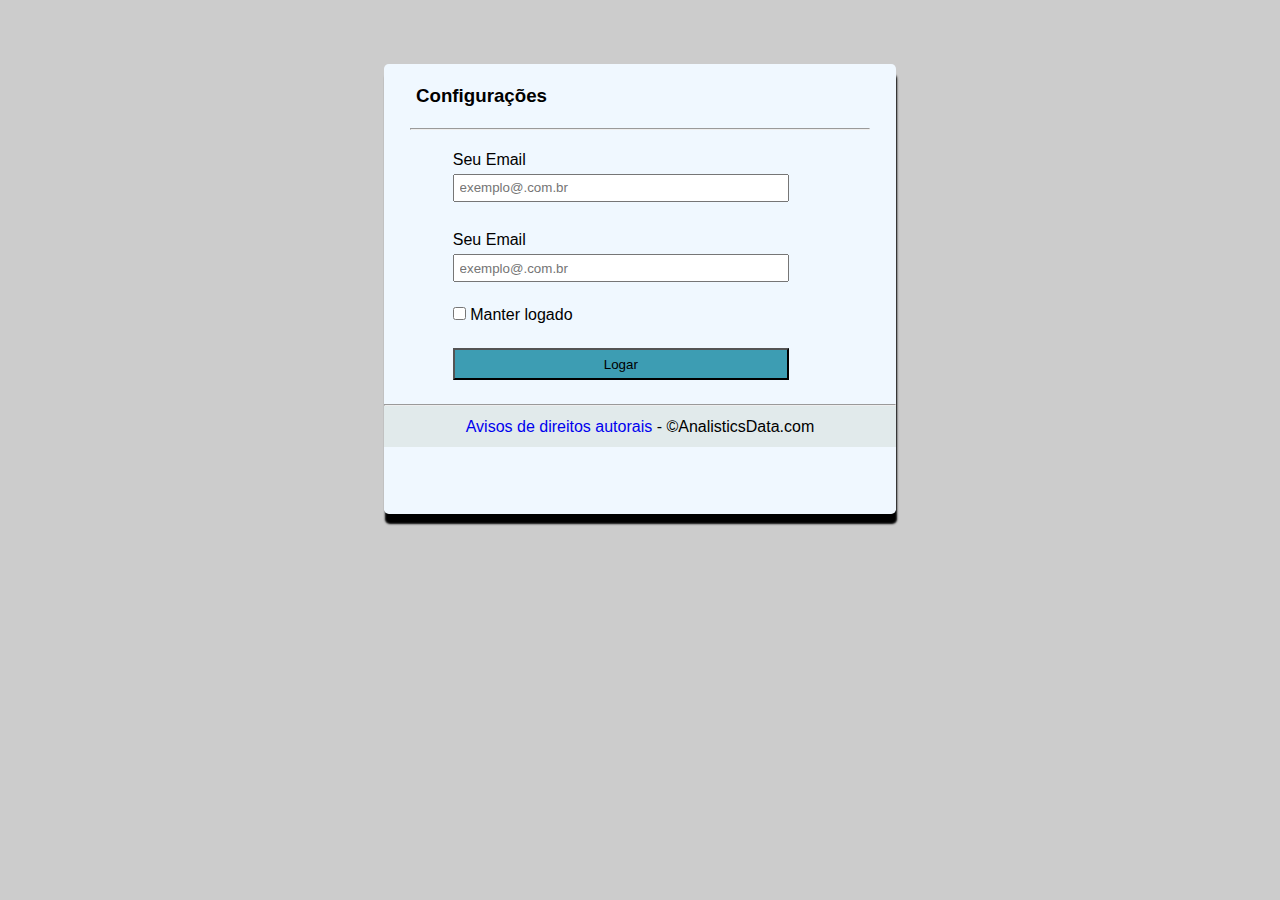
==== extractor-front/index.html @ 7b6afd85 "load" ====
<!DOCTYPE html>
<html lang="en">

<head>
    <meta charset="UTF-8">
    <meta http-equiv="X-UA-Compatible" content="IE=edge">
    <meta name="viewport" content="width=device-width, initial-scale=1.0">
    <title>Document</title>
    <link rel="stylesheet" href="style.css">
    <link rel="stylesheet" href="snackbar.css">
    <link rel="stylesheet" href="adapter.css">
</head>

<body>


    <div class="anl-container">

       
        <form action="cpanel.html" method="post">
            <div class="anl-form ">

                <div class="anlform-title">
                    <h3>Configurações </h3>
                </div>
                <hr class="anl-htT-1">

                <div class="anl-formLogin">
                    <div class="anl-form-control">
                        <label for="email">Seu Email</label>
                        <input type="text" name="" id="" placeholder="exemplo@.com.br">

                    </div>
                </div>


                <div class="anl-formLogin">
                    <div class="anl-form-control">
                        <label for="email">Seu Email</label>
                        <input type="text" name="" id="" placeholder="exemplo@.com.br">

                    </div>
                </div>

                <div class="anl-formLogin">
                    <div class="anl-form-control">
                        <input type="checkbox" name="" id=""> Manter logado

                    </div>
                </div>

                <div class="anl-formLogin">
                    <div class="anl-form-control">
                        <button onclick="myFunction()">Logar</button>

                    </div>
                </div>


                <div class="anl-formLogin anl-footer">
                    <hr>

                    <div class="anl-footerInfor">
                        
                        <p><a href="https://copyrightservice.net/pt/copyright_notice" 
                            title="Avisos de direitos autorais">
                            Avisos de direitos autorais</a> - 
                            &copy;AnalisticsData.com
                           
                        </p>
                    </div>

                </div>












            </div>
        </form>







    </div>


    <div id="snackbar">Usuario Invalido</div>

    <script>
        function myFunction() {
            // Get the snackbar DIV
            var x = document.getElementById("snackbar");

            // Add the "show" class to DIV
            x.className = "show";

            // After 3 seconds, remove the show class from DIV
            setTimeout(function () { x.className = x.className.replace("show", ""); }, 3000);
        }

    </script>

</body>

</html>
---- extractor-front/style.css ----
*,*::after,*::before{
    margin: 0;
    padding: 0;
    box-sizing: border-box;
    font-family: Verdana, Geneva, Tahoma, sans-serif;
}



a{
    text-decoration: none;

}
a:visited , a:active{
    background:none;
}


.anl-htT-1{
    position: relative;
    width:90%;
    margin: 0 auto;
}

/*centro*/

 


/*inputText*/
.anl-inputText{
    position: relative;
    padding:.5rem;
    height: 2rem;
    display: block;
    width: calc(100% - 1em);

}

/*container*/
.anl-container{
    position: relative;
    width: 100vw;
    height: 100vh;
    background-color: #ccc;
    overflow: hidden;
}



/*container*/


/*anl-form"*/

.anl-form{
    position: relative;
    min-width: 30vw;
    min-height: 50vh;
    width:97%;
    height: auto;
   
    background-color: aliceblue;
    border-radius: .3rem;
    box-shadow: 1px 10px 2px #000;
    margin: 10% auto;
    
    
    
}



/*anl-form"*/


/*anlform-title*/

.anlform-title{
    position: relative;
    height: 4rem;
   
    line-height: 4rem;
    overflow: hidden;
    text-align: left;
    margin-left: 2REM;
    font-family: 'Courier New', Courier, monospace;

}


.anl-formLogin{
    position: relative;
    top:.5rem;
    width: 25rem;
    margin: 0 auto;
}


.anl-form-control{
   
    display: block;
    padding: .5rem;
    margin-bottom: .5rem;    
}

.anl-form-control label,.anl-form-control input[type="text"]{
    display: block;
    padding: .3rem;
    
}

.anl-form-control input[type="text"]{
    margin-left: .3rem;
    width: calc(100% - 3rem);
}

.anl-form-control input[type="checkbox"]{
    margin-left: .3rem;
    
}


.anl-form-control button{
   
    width: 99%;
    height: 2rem;
    margin-left:.3rem;
    margin-bottom: .5rem;
    background-color: #3D9DB3;
    width: calc(100% - 3rem);
}

.anl-footer{
    position: relative;
    background-color: #E1EAEB;
    width: 100%;
    height: auto;
    box-sizing: border-box;
    
    
}

.anl-footerInfor{
    position: relative;
    padding: .7rem;
    text-align: center;
    border-radius: .3rem;

}
.anl-link{
    position: relative;
    padding: 1rem;
    color: red;

    
}



.form-login{
    position: relative;
    display: flex;
    justify-content: space-between;
}

.qr,.logo{
    display: flex;
    width: 50%;
    background-color: #000;
}

.avatar{
    position: absolute;
    width: 12rem;
    height: 12rem;
    object-fit: cover;
}
---- extractor-front/snackbar.css ----
/* The snackbar - position it at the bottom and in the middle of the screen */
#snackbar {
  visibility: hidden; /* Hidden by default. Visible on click */
  min-width: 250px; /* Set a default minimum width */
  margin-left: -125px; /* Divide value of min-width by 2 */
  background-color: #333; /* Black background color */
  color: #fff; /* White text color */
  text-align: center; /* Centered text */
  border-radius: 2px; /* Rounded borders */
  padding: 16px; /* Padding */
  position: fixed; /* Sit on top of the screen */
  z-index: 1; /* Add a z-index if needed */
  left: 50%; /* Center the snackbar */
  bottom: 30px; /* 30px from the bottom */
}

/* Show the snackbar when clicking on a button (class added with JavaScript) */
#snackbar.show {
  visibility: visible; /* Show the snackbar */
  /* Add animation: Take 0.5 seconds to fade in and out the snackbar.
  However, delay the fade out process for 2.5 seconds */
  -webkit-animation: fadein 0.5s, fadeout 0.5s 2.5s;
  animation: fadein 0.5s, fadeout 0.5s 2.5s;
}

/* Animations to fade the snackbar in and out */
@-webkit-keyframes fadein {
  from {bottom: 0; opacity: 0;}
  to {bottom: 30px; opacity: 1;}
}

@keyframes fadein {
  from {bottom: 0; opacity: 0;}
  to {bottom: 30px; opacity: 1;}
}

@-webkit-keyframes fadeout {
  from {bottom: 30px; opacity: 1;}
  to {bottom: 0; opacity: 0;}
}

@keyframes fadeout {
  from {bottom: 30px; opacity: 1;}
  to {bottom: 0; opacity: 0;}
}
---- extractor-front/adapter.css ----
@media (min-width:500px){
	/* Estilizações CSS */

    .anl-form{
        position: relative;
        min-width: 27vw;
        min-height: 50vh;
        width:20%;
        height: auto;
       
        background-color: aliceblue;
        border-radius: .3rem;
        box-shadow: 1px 10px 2px #000;
        margin: 10% auto;
       
        
        
    }

}


@media all and (min-width: 700px)  {
	/* Estilizações CSS */

    .anl-form{
        position: relative;
        min-width: 27vw;
        min-height: 50vh;
        width:40%;
        height: auto;
       
        background-color: aliceblue;
        border-radius: .3rem;
        box-shadow: 1px 10px 2px #000;
        margin: 5% auto;
      
        
    }

}
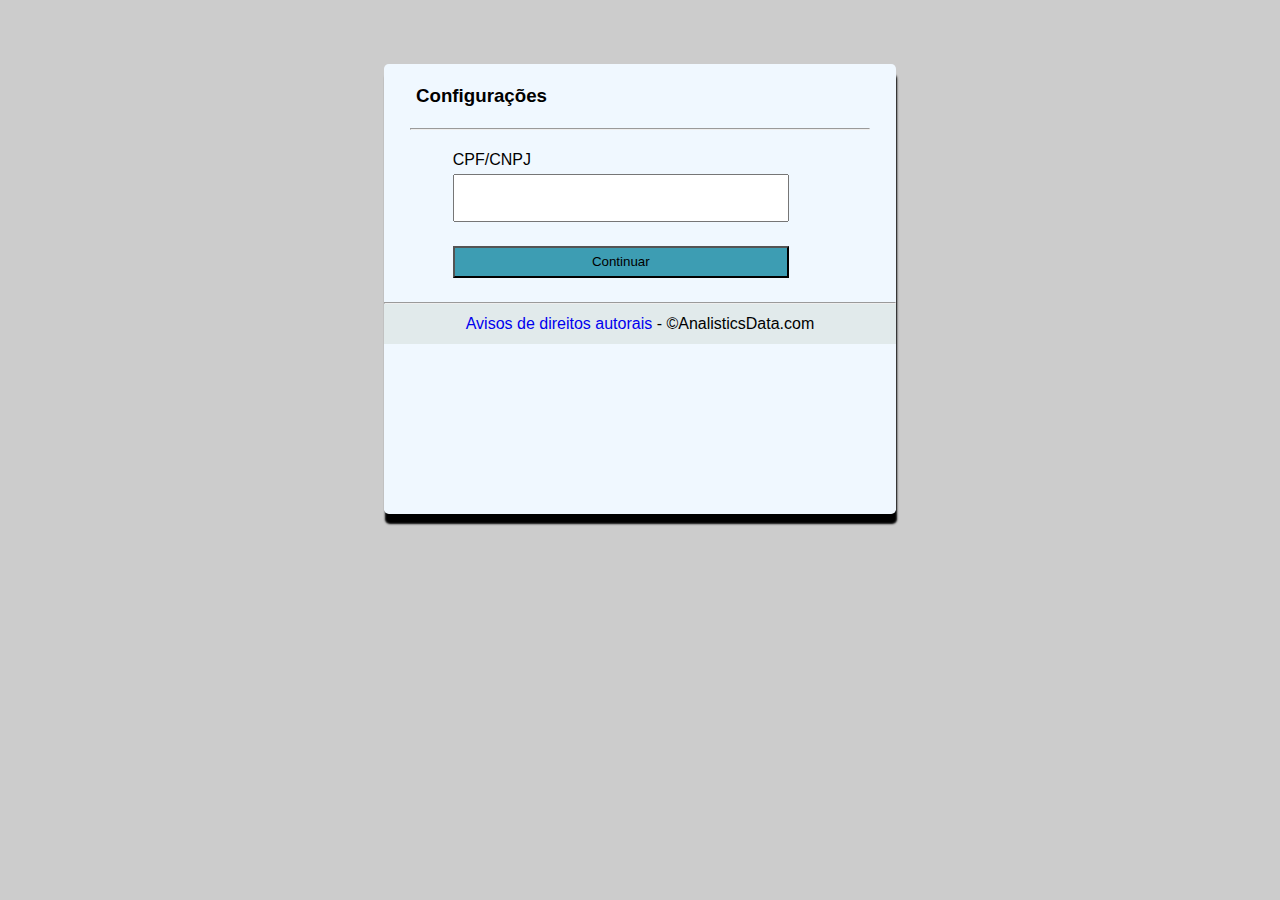
==== commit 1968feb2: "load" ====
--- a/extractor-front/index.html
+++ b/extractor-front/index.html
@@ -16,7 +16,7 @@
 
     <div class="anl-container">
 
-       
+
         <form action="cpanel.html" method="post">
             <div class="anl-form ">
 
@@ -27,31 +27,19 @@
 
                 <div class="anl-formLogin">
                     <div class="anl-form-control">
-                        <label for="email">Seu Email</label>
-                        <input type="text" name="" id="" placeholder="exemplo@.com.br">
+                        <label for="email">CPF/CNPJ</label>
+                        <input type="text" class="input" name="" id="" placeholder="">
 
                     </div>
                 </div>
 
 
-                <div class="anl-formLogin">
-                    <div class="anl-form-control">
-                        <label for="email">Seu Email</label>
-                        <input type="text" name="" id="" placeholder="exemplo@.com.br">
 
-                    </div>
-                </div>
+               
 
                 <div class="anl-formLogin">
                     <div class="anl-form-control">
-                        <input type="checkbox" name="" id=""> Manter logado
-
-                    </div>
-                </div>
-
-                <div class="anl-formLogin">
-                    <div class="anl-form-control">
-                        <button onclick="myFunction()">Logar</button>
+                        <button onclick="myFunction()">Continuar</button>
 
                     </div>
                 </div>
@@ -61,12 +49,12 @@
                     <hr>
 
                     <div class="anl-footerInfor">
-                        
-                        <p><a href="https://copyrightservice.net/pt/copyright_notice" 
-                            title="Avisos de direitos autorais">
-                            Avisos de direitos autorais</a> - 
+
+                        <p><a href="https://copyrightservice.net/pt/copyright_notice"
+                                title="Avisos de direitos autorais">
+                                Avisos de direitos autorais</a> -
                             &copy;AnalisticsData.com
-                           
+
                         </p>
                     </div>
 
--- a/extractor-front/style.css
+++ b/extractor-front/style.css
@@ -175,4 +175,10 @@
     width: 12rem;
     height: 12rem;
     object-fit: cover;
+}
+
+.input{
+    text-indent: .3rem;
+    font-size: large;
+    height: 3rem;
 }